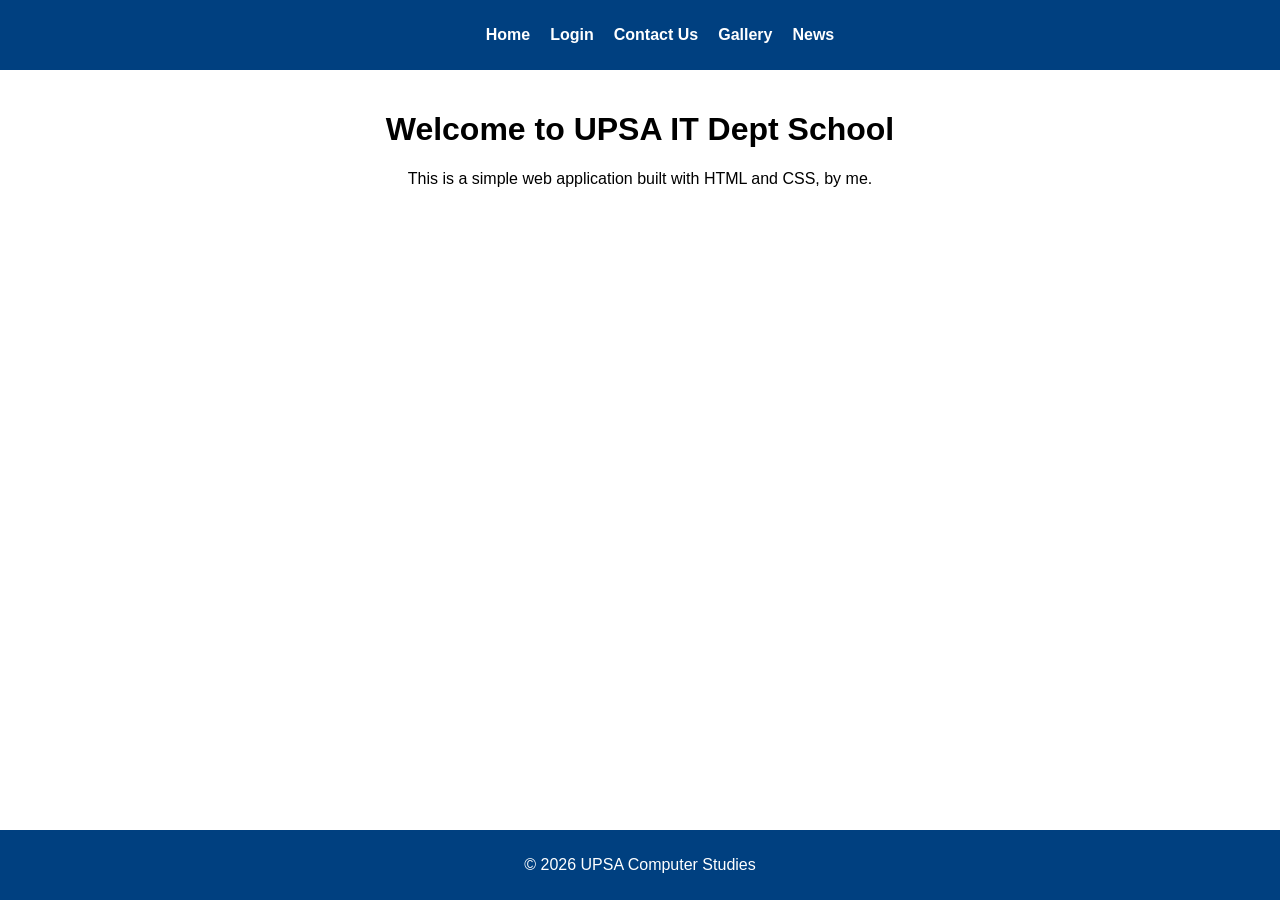
==== index.html @ e4995a6f "Initial commit" ====
<!DOCTYPE html>
<html lang="en">
<head>
    <meta charset="UTF-8">
    <meta name="viewport" content="width=device-width, initial-scale=1.0">
    <title>UPSA IT Dept School</title>
    <link rel="stylesheet" href="styles.css">
</head>
<body>
    <header>
        <nav>
            <ul>
                <li><a href="./">Home</a></li>
                <li><a href="./login.html">Login</a></li>
                <li><a href="./contact.html">Contact Us</a></li>
                <li><a href="./gallery.html">Gallery</a></li>
                <li><a href="./news.html">News</a></li>
            </ul>
        </nav>
    </header>
    <main>
        <h1>Welcome to UPSA IT Dept School</h1>
        <p>This is a simple web application built with HTML and CSS, by me.</p>
    </main>
    <footer>
        <p>&copy; 2026 UPSA Computer Studies</p>
    </footer>
</body>
</html>
---- styles.css ----
body {
    font-family: Arial, sans-serif;
    padding: 0;
    margin: 0;
}

header {
    background-color: #004080;
    color: white;
    padding: 10px 0;
    text-align: center;
}

nav ul {
    list-style-type: none;
    display: flex;
    justify-content: center;
    gap: 20px;
}

nav ul li a {
    color: white;
    text-decoration: none;
    font-weight: bold;
}

main {
    padding: 20px;
    text-align: center;
}

footer {
    background-color: #004080;
    color: white;
    text-align: center;
    padding: 10px 0;
    position: fixed;
    width: 100%;
    bottom: 0;
}
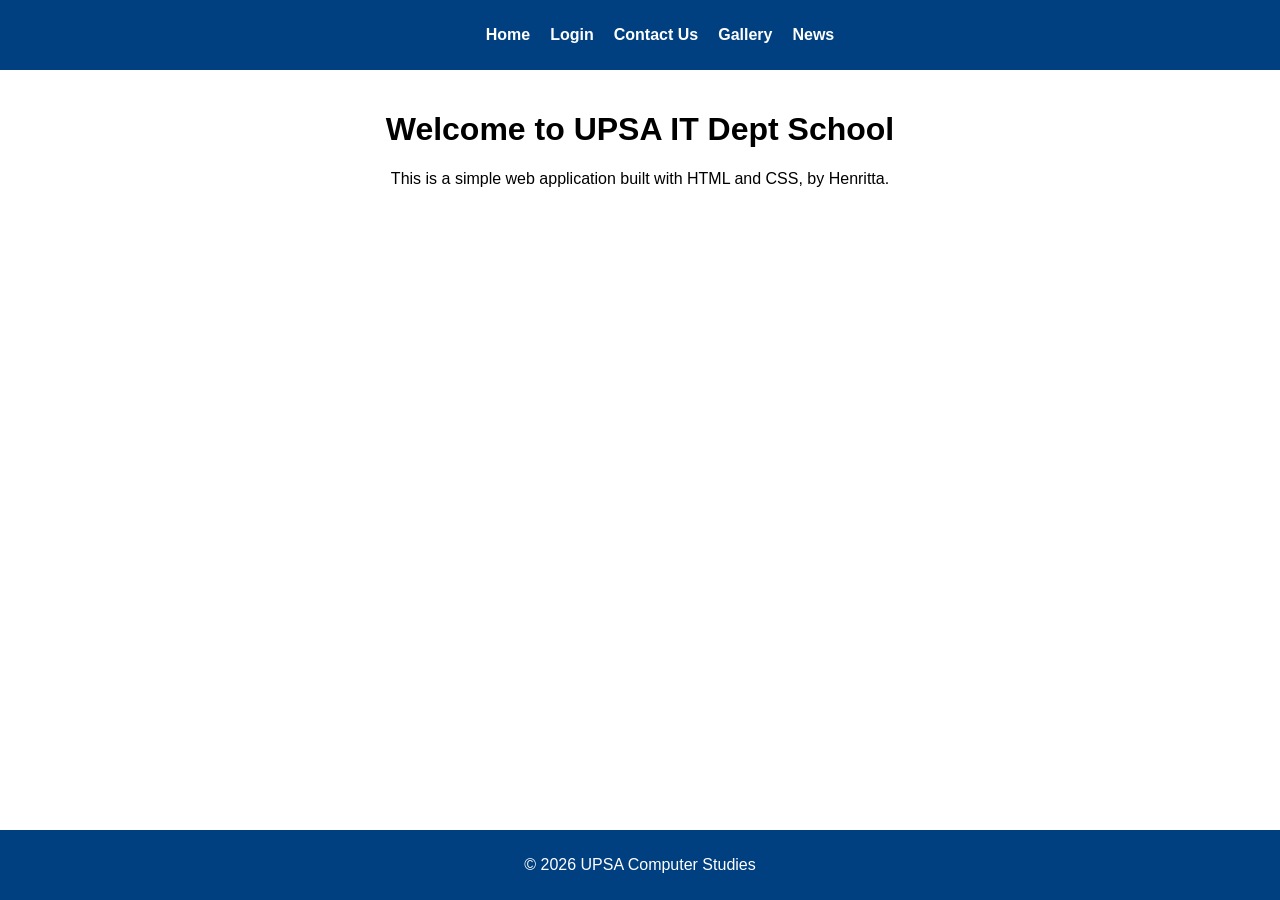
==== commit e6c0e24d: "Breakdown of the phases of development" ====
--- a/index.html
+++ b/index.html
@@ -20,7 +20,7 @@
     </header>
     <main>
         <h1>Welcome to UPSA IT Dept School</h1>
-        <p>This is a simple web application built with HTML and CSS, by me.</p>
+        <p>This is a simple web application built with HTML and CSS, by Henritta.</p>
     </main>
     <footer>
         <p>&copy; 2026 UPSA Computer Studies</p>
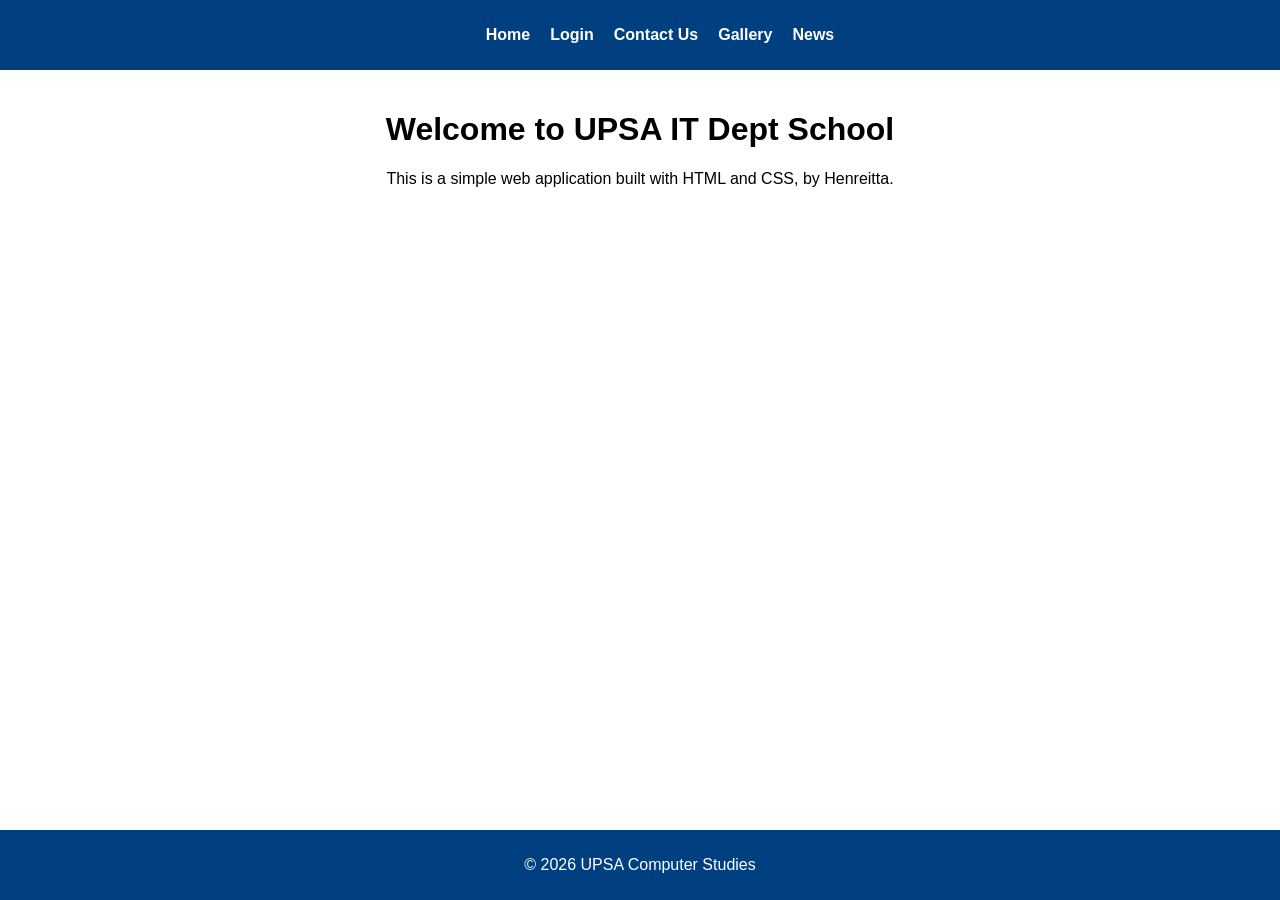
==== commit 93be57eb: "Fixed Henreitta name spelling" ====
--- a/index.html
+++ b/index.html
@@ -20,7 +20,7 @@
     </header>
     <main>
         <h1>Welcome to UPSA IT Dept School</h1>
-        <p>This is a simple web application built with HTML and CSS, by Henritta.</p>
+        <p>This is a simple web application built with HTML and CSS, by Henreitta.</p>
     </main>
     <footer>
         <p>&copy; 2026 UPSA Computer Studies</p>
